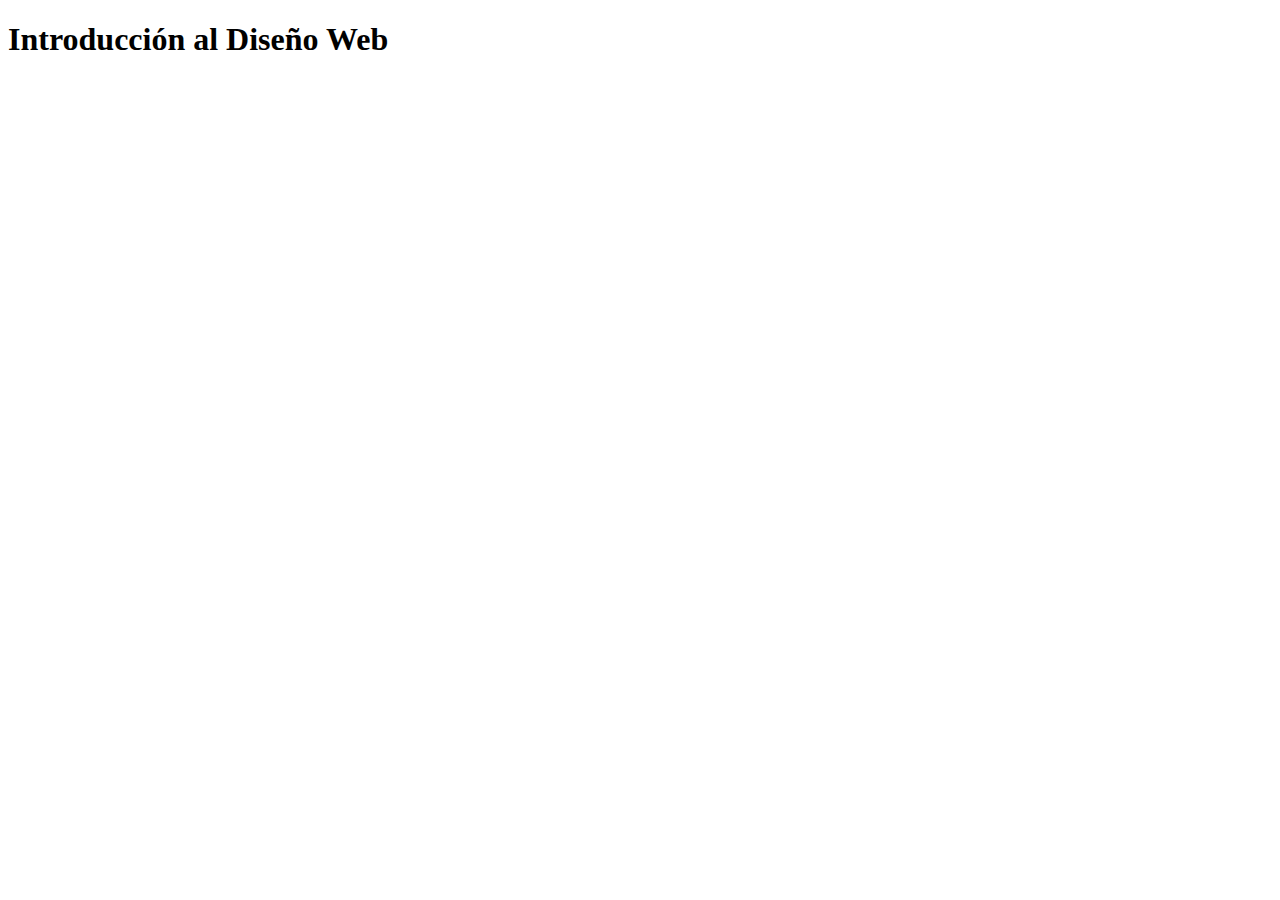
==== index.html @ b531c969 "Estructura inicial de una pagina web" ====
<!DOCTYPE html>
<html lang="en">
<head>
	<meta charset="UTF-8">
	<title>Diseño web Udemy</title>
</head>
<body>
	<header>
		<h1>Introducción al Diseño Web</h1>
		<nav>
			
		</nav>
	</header>
	<section>
		
	</section>
	<footer>
		
	</footer>
</body>
</html>
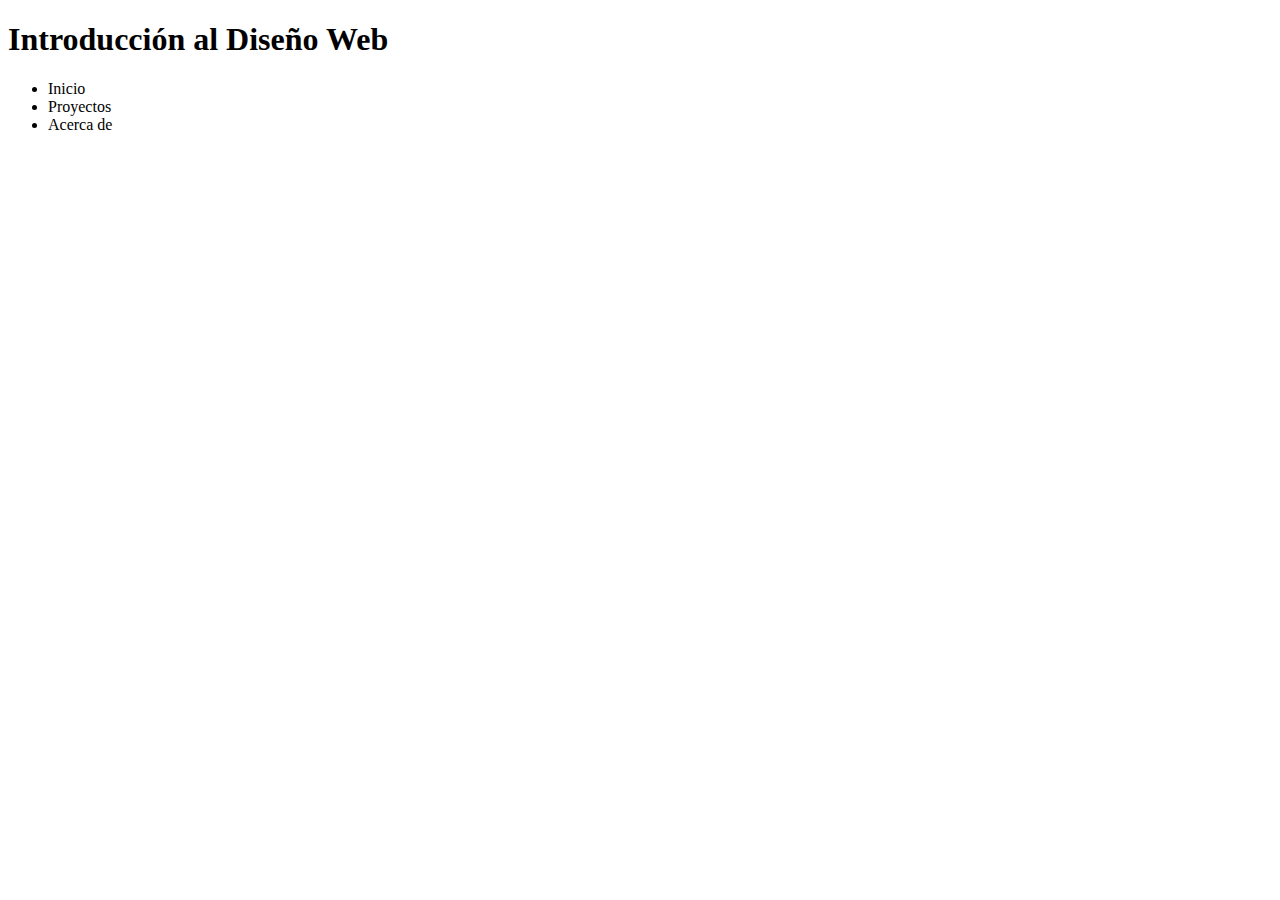
==== commit 5f879bb2: "Menu de navegacioon con 3 palabras" ====
--- a/index.html
+++ b/index.html
@@ -8,11 +8,17 @@
 	<header>
 		<h1>Introducción al Diseño Web</h1>
 		<nav>
-			
+			<ul>
+				<li>Inicio</li>
+				<li>Proyectos</li>
+				<li>Acerca de</li>
+			</ul>
 		</nav>
 	</header>
 	<section>
-		
+		<article>
+			
+		</article>
 	</section>
 	<footer>
 		
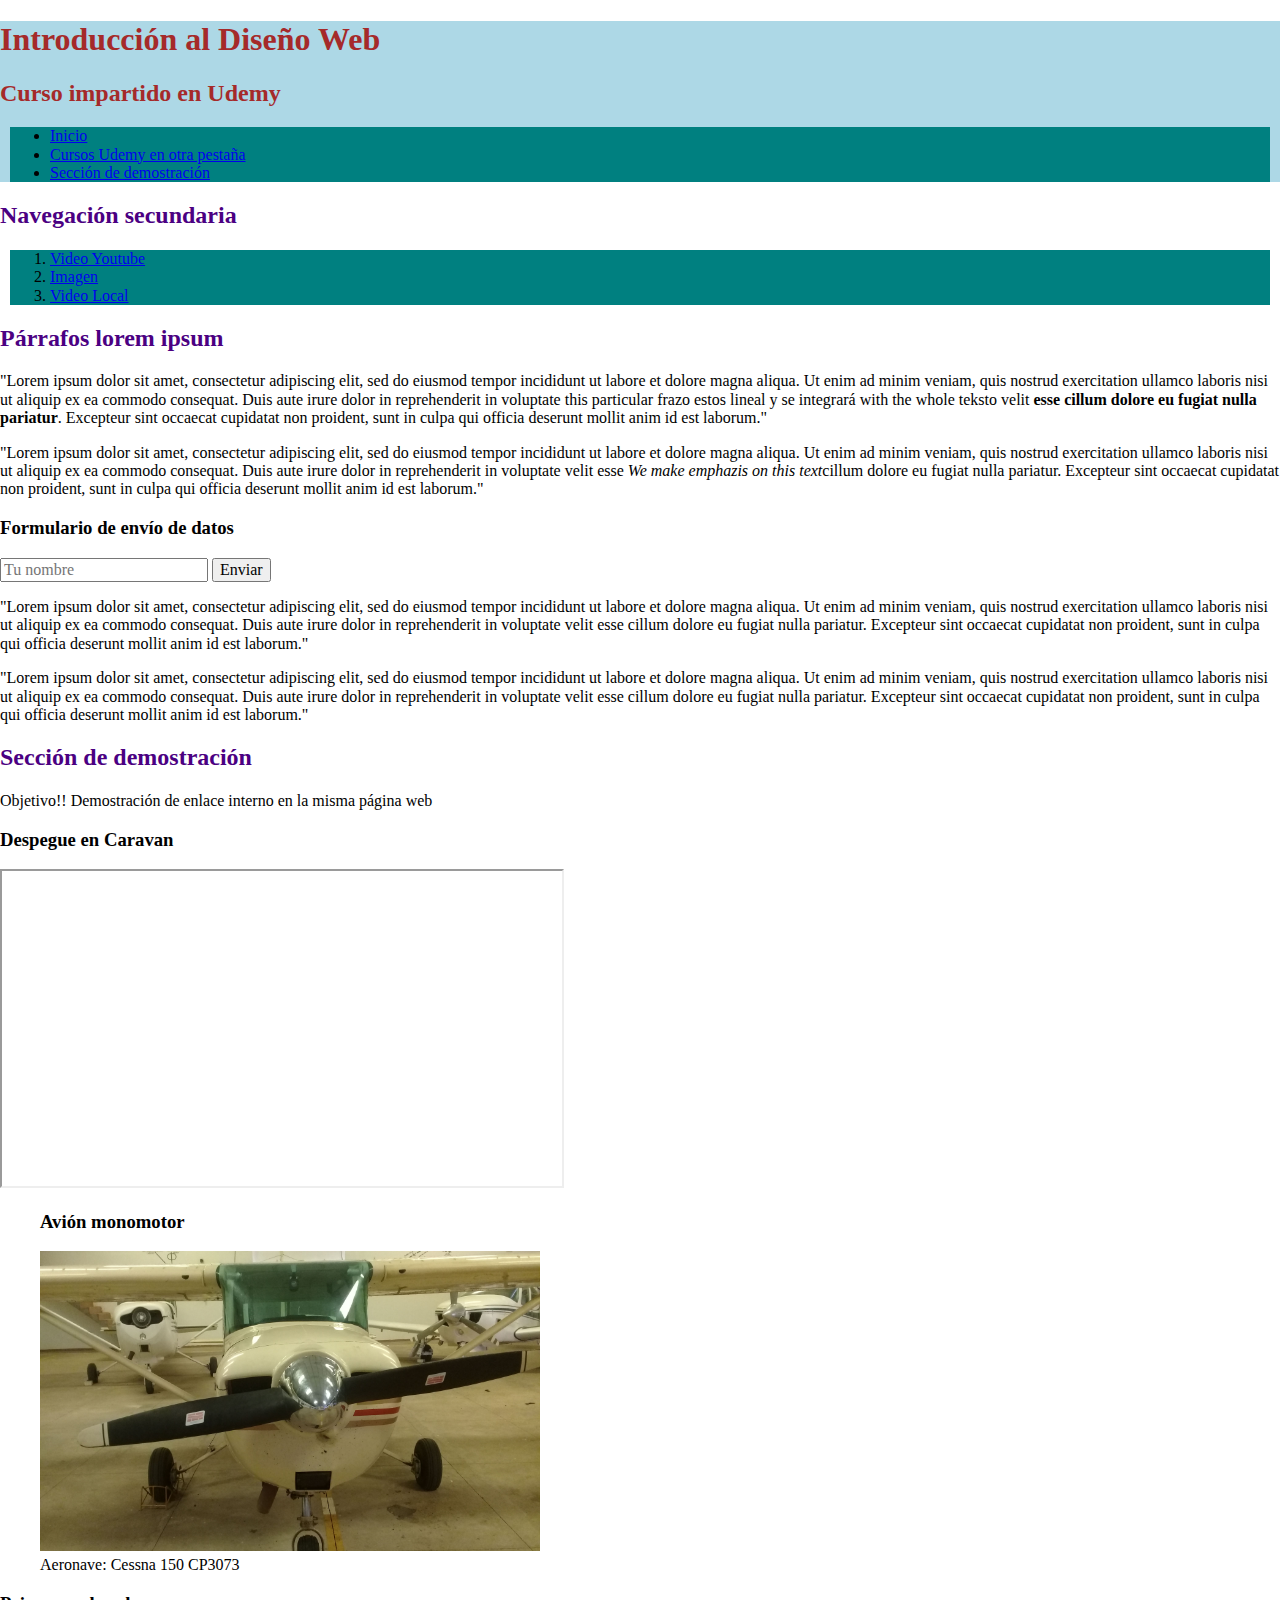
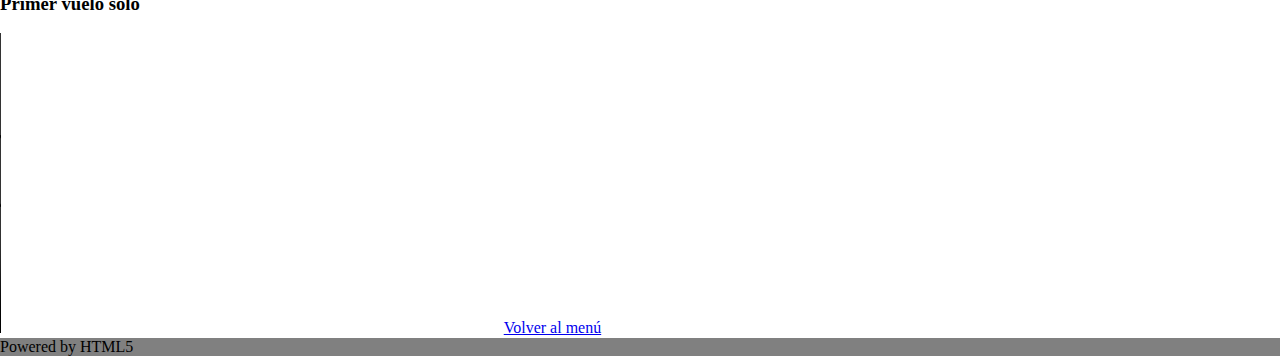
==== commit b5412f1f: "Empezando con Css, incluido normalize.css, modernizr-custom.js" ====
--- a/index.html
+++ b/index.html
@@ -1,27 +1,77 @@
 <!DOCTYPE html>
-<html lang="en">
-<head>
-	<meta charset="UTF-8">
-	<title>Diseño web Udemy</title>
-</head>
-<body>
-	<header>
-		<h1>Introducción al Diseño Web</h1>
-		<nav>
-			<ul>
-				<li>Inicio</li>
-				<li>Proyectos</li>
-				<li>Acerca de</li>
-			</ul>
-		</nav>
-	</header>
-	<section>
-		<article>
-			
-		</article>
-	</section>
-	<footer>
-		
-	</footer>
-</body>
+<html lang="zxx">
+	<head>
+		<meta charset="UTF-8">
+		<title>Diseño web Udemy</title>
+		<link rel="stylesheet" href="styles/normalize.css">
+		<link rel="stylesheet" href="styles/sintaxis.css">	
+		<script src="scripts/modernizr-custom.js"></script>
+	</head>
+	<body>
+		<header>
+			<hgroup>
+				<h1>Introducción al Diseño Web</h1>
+				<h2>Curso impartido en Udemy</h2>
+			</hgroup>
+			<nav id="menu1">
+				<ul>
+					<li><a href="http://udemy.com">Inicio</a></li>
+					<li><a target="_blank" href="http://udemy.com">Cursos Udemy en otra pestaña</a></li>
+					<li><a href="#ejemplo">Sección de demostración</a></li>
+				</ul>
+			</nav>
+		</header>
+		<section>
+			<h2>Navegación secundaria</h2>
+			<nav id="menu2"> <!-- Menú de navegación secundario -->
+				<ol>
+					<li><a href="#youtube">Video Youtube</a></li>
+					<li><a href="#fotouriel">Imagen</a></li>
+					<li><a href="#videosolo">Video Local</a></li>				
+				</ol>
+			</nav>
+			<article>
+				<h2>Párrafos lorem ipsum</h2>
+				<p>
+					"Lorem ipsum dolor sit amet, consectetur adipiscing elit, sed do eiusmod tempor incididunt ut labore et dolore magna aliqua. Ut enim ad minim veniam, quis nostrud exercitation ullamco laboris nisi ut aliquip ex ea commodo consequat. Duis aute irure dolor in reprehenderit in voluptate <span>this particular frazo estos lineal y se integrará with the whole teksto</span> velit <strong>esse cillum dolore eu fugiat nulla pariatur</strong>. Excepteur sint occaecat cupidatat non proident, sunt in culpa qui officia deserunt mollit anim id est laborum."
+				</p>			
+				<p>
+					"Lorem ipsum dolor sit amet, consectetur adipiscing elit, sed do eiusmod tempor incididunt ut labore et dolore magna aliqua. Ut enim ad minim veniam, quis nostrud exercitation ullamco laboris nisi ut aliquip ex ea commodo consequat. Duis aute irure dolor in reprehenderit in voluptate velit esse <em>We make emphazis on this text</em>cillum dolore eu fugiat nulla pariatur. Excepteur sint occaecat cupidatat non proident, sunt in culpa qui officia deserunt mollit anim id est laborum."
+				</p>
+				<h3>Formulario de envío de datos</h3>
+				<form id="form" name="form" method="post" action="suscribe.php" >
+					<input type="text" id="name" name="name" placeholder="Tu nombre">
+					<input type="submit" id="submit" name="submit" value="Enviar">
+				</form>
+				<p>
+					"Lorem ipsum dolor sit amet, consectetur adipiscing elit, sed do eiusmod tempor incididunt ut labore et dolore magna aliqua. Ut enim ad minim veniam, quis nostrud exercitation ullamco laboris nisi ut aliquip ex ea commodo consequat. Duis aute irure dolor in reprehenderit in voluptate velit esse cillum dolore eu fugiat nulla pariatur. Excepteur sint occaecat cupidatat non proident, sunt in culpa qui officia deserunt mollit anim id est laborum."
+				</p>
+				<p>
+					"Lorem ipsum dolor sit amet, consectetur adipiscing elit, sed do eiusmod tempor incididunt ut labore et dolore magna aliqua. Ut enim ad minim veniam, quis nostrud exercitation ullamco laboris nisi ut aliquip ex ea commodo consequat. Duis aute irure dolor in reprehenderit in voluptate velit esse cillum dolore eu fugiat nulla pariatur. Excepteur sint occaecat cupidatat non proident, sunt in culpa qui officia deserunt mollit anim id est laborum."
+				</p>
+			</article>
+		</section>
+
+		<section id="ejemplo">
+			<h2>Sección de demostración</h2>
+			<p>Objetivo!! Demostración de enlace interno en la misma página web</p>
+			<div id="youtube">
+				<h3>Despegue en Caravan</h3>
+				<iframe width="560" height="315" src="https://www.youtube.com/embed/ieBIzB7_xoI" allow="accelerometer; autoplay; encrypted-media; gyroscope; picture-in-picture" allowfullscreen></iframe>
+			</div>
+			<figure>
+				<h3>Avión monomotor</h3>
+				<img id="fotouriel" src="media/cessna.jpeg" alt="avion de entrenamiento">
+				<figcaption>
+					Aeronave: Cessna 150 CP3073
+				</figcaption>			
+			</figure>
+			<h3>Primer vuelo solo</h3>
+			<video id="videosolo" src="media/solo.mp4" controls="controls"></video>
+			<a href="#menu2">Volver al menú</a>
+		</section>	
+		<footer style="background: grey">
+			Powered by HTML5
+		</footer>
+	</body>
 </html>--- a/styles/sintaxis.css
+++ b/styles/sintaxis.css
@@ -0,0 +1,33 @@
+/*elemento {
+	propiedad:valor;
+}
+*/
+
+body {
+	background: ;
+}
+header {
+	background: lightblue;
+	width: 100%;
+}
+header h2 {
+	color: brown
+}
+h1 {
+	color: brown;
+}
+h2 {
+	color: indigo;
+}
+nav {
+	background: teal;
+	margin: 10px;
+}
+img {
+	height: 300px;
+	width: 500px;
+}
+video {
+	height: 300px;
+	width: 500px;
+}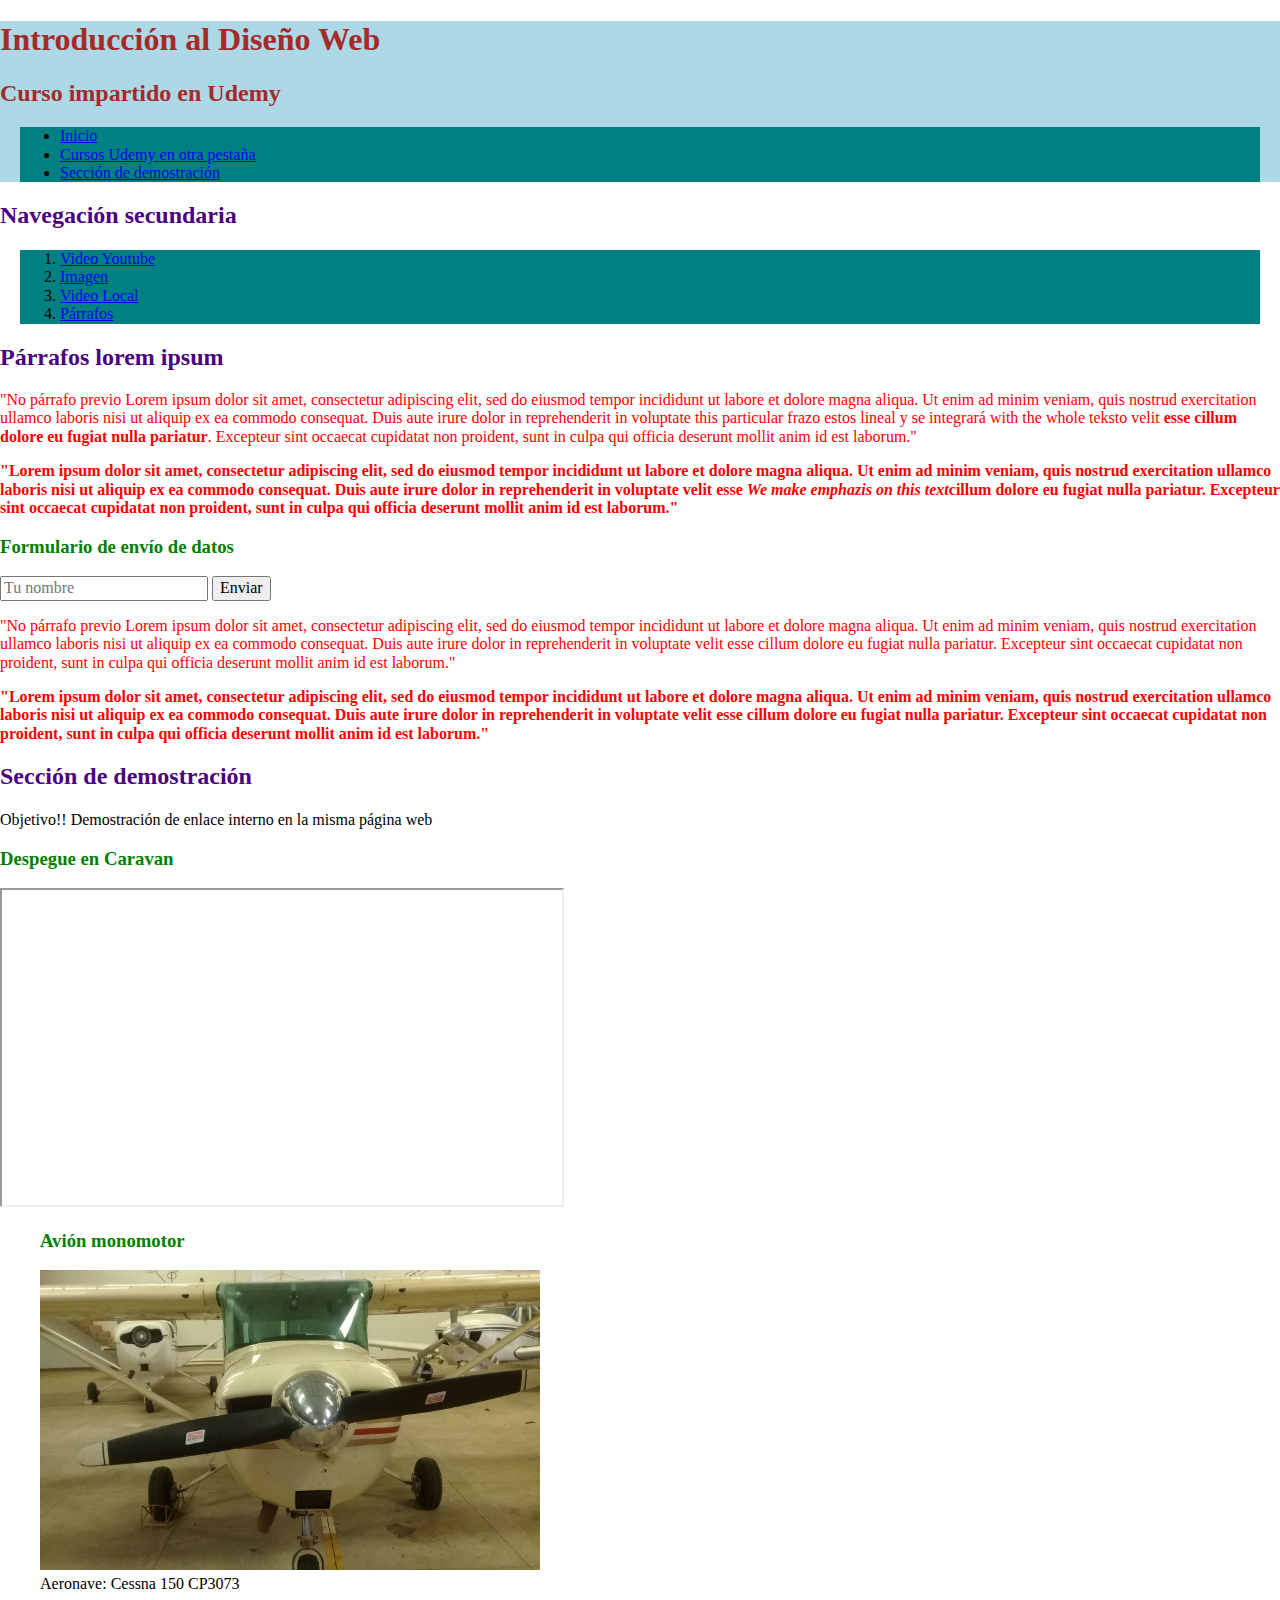
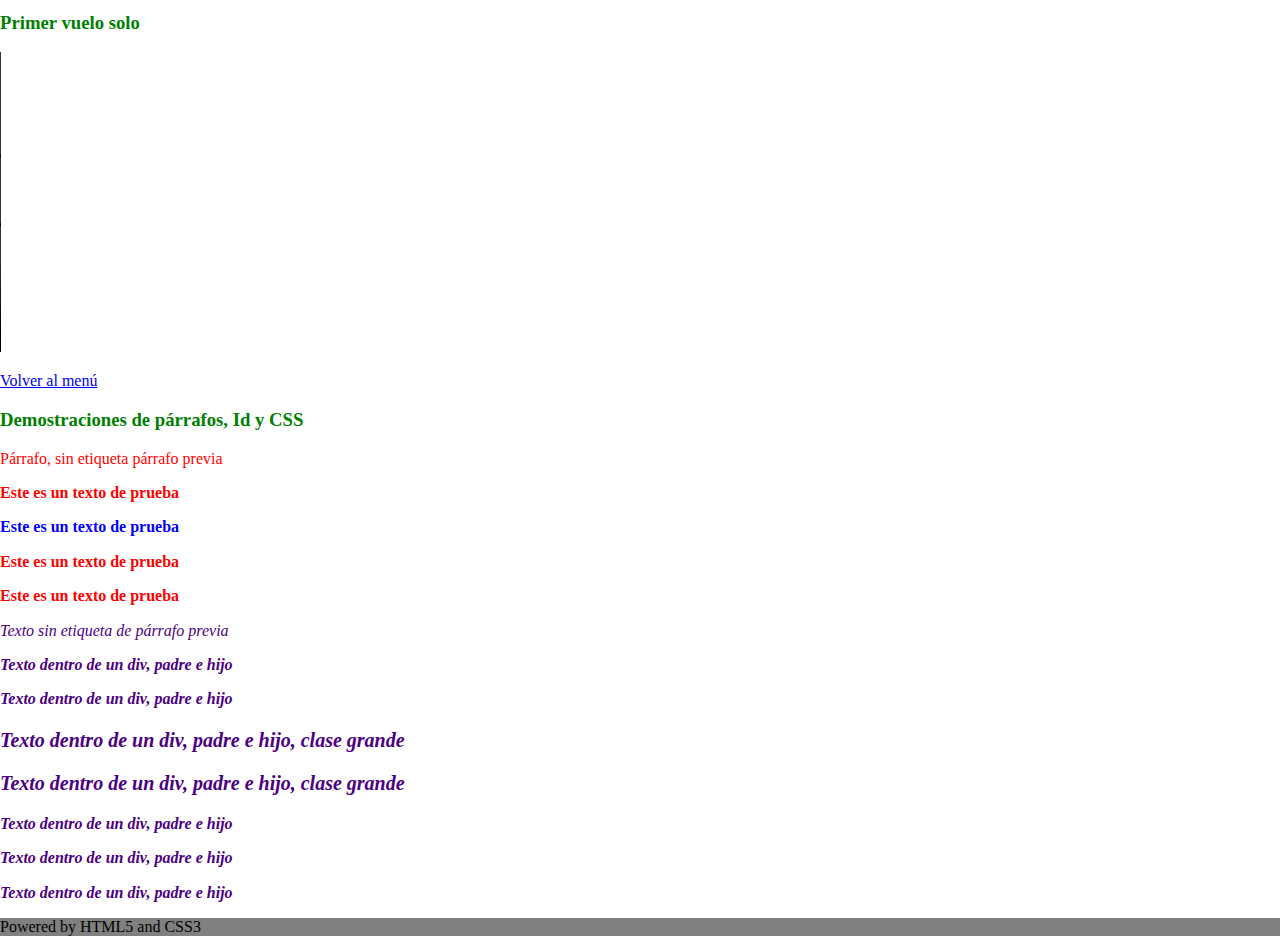
==== commit 407eebfb: "Cont. CSS uso de selectores adyacentes, padres e hijos, además de uso de id's y clases para aplicar " ====
--- a/index.html
+++ b/index.html
@@ -21,19 +21,20 @@
 				</ul>
 			</nav>
 		</header>
-		<section>
+		<section id="menu2">
 			<h2>Navegación secundaria</h2>
-			<nav id="menu2"> <!-- Menú de navegación secundario -->
+			<nav> <!-- Menú de navegación secundario -->
 				<ol>
 					<li><a href="#youtube">Video Youtube</a></li>
 					<li><a href="#fotouriel">Imagen</a></li>
-					<li><a href="#videosolo">Video Local</a></li>				
+					<li><a href="#videosolo">Video Local</a></li>
+					<li><a href="#parrafos">Párrafos</a></li>		
 				</ol>
 			</nav>
 			<article>
 				<h2>Párrafos lorem ipsum</h2>
 				<p>
-					"Lorem ipsum dolor sit amet, consectetur adipiscing elit, sed do eiusmod tempor incididunt ut labore et dolore magna aliqua. Ut enim ad minim veniam, quis nostrud exercitation ullamco laboris nisi ut aliquip ex ea commodo consequat. Duis aute irure dolor in reprehenderit in voluptate <span>this particular frazo estos lineal y se integrará with the whole teksto</span> velit <strong>esse cillum dolore eu fugiat nulla pariatur</strong>. Excepteur sint occaecat cupidatat non proident, sunt in culpa qui officia deserunt mollit anim id est laborum."
+					"No párrafo previo Lorem ipsum dolor sit amet, consectetur adipiscing elit, sed do eiusmod tempor incididunt ut labore et dolore magna aliqua. Ut enim ad minim veniam, quis nostrud exercitation ullamco laboris nisi ut aliquip ex ea commodo consequat. Duis aute irure dolor in reprehenderit in voluptate <span>this particular frazo estos lineal y se integrará with the whole teksto</span> velit <strong>esse cillum dolore eu fugiat nulla pariatur</strong>. Excepteur sint occaecat cupidatat non proident, sunt in culpa qui officia deserunt mollit anim id est laborum."
 				</p>			
 				<p>
 					"Lorem ipsum dolor sit amet, consectetur adipiscing elit, sed do eiusmod tempor incididunt ut labore et dolore magna aliqua. Ut enim ad minim veniam, quis nostrud exercitation ullamco laboris nisi ut aliquip ex ea commodo consequat. Duis aute irure dolor in reprehenderit in voluptate velit esse <em>We make emphazis on this text</em>cillum dolore eu fugiat nulla pariatur. Excepteur sint occaecat cupidatat non proident, sunt in culpa qui officia deserunt mollit anim id est laborum."
@@ -44,7 +45,7 @@
 					<input type="submit" id="submit" name="submit" value="Enviar">
 				</form>
 				<p>
-					"Lorem ipsum dolor sit amet, consectetur adipiscing elit, sed do eiusmod tempor incididunt ut labore et dolore magna aliqua. Ut enim ad minim veniam, quis nostrud exercitation ullamco laboris nisi ut aliquip ex ea commodo consequat. Duis aute irure dolor in reprehenderit in voluptate velit esse cillum dolore eu fugiat nulla pariatur. Excepteur sint occaecat cupidatat non proident, sunt in culpa qui officia deserunt mollit anim id est laborum."
+					"No párrafo previo Lorem ipsum dolor sit amet, consectetur adipiscing elit, sed do eiusmod tempor incididunt ut labore et dolore magna aliqua. Ut enim ad minim veniam, quis nostrud exercitation ullamco laboris nisi ut aliquip ex ea commodo consequat. Duis aute irure dolor in reprehenderit in voluptate velit esse cillum dolore eu fugiat nulla pariatur. Excepteur sint occaecat cupidatat non proident, sunt in culpa qui officia deserunt mollit anim id est laborum."
 				</p>
 				<p>
 					"Lorem ipsum dolor sit amet, consectetur adipiscing elit, sed do eiusmod tempor incididunt ut labore et dolore magna aliqua. Ut enim ad minim veniam, quis nostrud exercitation ullamco laboris nisi ut aliquip ex ea commodo consequat. Duis aute irure dolor in reprehenderit in voluptate velit esse cillum dolore eu fugiat nulla pariatur. Excepteur sint occaecat cupidatat non proident, sunt in culpa qui officia deserunt mollit anim id est laborum."
@@ -59,19 +60,37 @@
 				<h3>Despegue en Caravan</h3>
 				<iframe width="560" height="315" src="https://www.youtube.com/embed/ieBIzB7_xoI" allow="accelerometer; autoplay; encrypted-media; gyroscope; picture-in-picture" allowfullscreen></iframe>
 			</div>
-			<figure>
+			<figure id="fotouriel">
 				<h3>Avión monomotor</h3>
-				<img id="fotouriel" src="media/cessna.jpeg" alt="avion de entrenamiento">
+				<img src="media/cessna.jpeg" alt="avion de entrenamiento">
 				<figcaption>
 					Aeronave: Cessna 150 CP3073
 				</figcaption>			
 			</figure>
 			<h3>Primer vuelo solo</h3>
 			<video id="videosolo" src="media/solo.mp4" controls="controls"></video>
-			<a href="#menu2">Volver al menú</a>
+			<p><a href="#menu2">Volver al menú</a></p>
+			<article id="parrafos">
+				<h3>Demostraciones de párrafos, Id y CSS</h3>
+				<p>Párrafo, sin etiqueta párrafo previa</p>
+				<p>Este es un texto de prueba</p>
+				<p id="azul">Este es un texto de prueba</p>
+				<p>Este es un texto de prueba</p>
+				<p>Este es un texto de prueba</p>
+			</article>
+			<div>
+				<p class=>Texto sin etiqueta de párrafo previa</p>
+				<p class=>Texto dentro de un div, padre e hijo</p>
+				<p>Texto dentro de un div, padre e hijo</p>
+				<p class=" grande">Texto dentro de un div, padre e hijo, clase grande</p>
+				<p class=" grande">Texto dentro de un div, padre e hijo, clase grande</p>
+				<p>Texto dentro de un div, padre e hijo</p>
+				<p>Texto dentro de un div, padre e hijo</p>
+				<p>Texto dentro de un div, padre e hijo</p>
+			</div>
 		</section>	
 		<footer style="background: grey">
-			Powered by HTML5
+			Powered by HTML5 and CSS3
 		</footer>
 	</body>
 </html>--- a/styles/sintaxis.css
+++ b/styles/sintaxis.css
@@ -2,32 +2,58 @@
 	propiedad:valor;
 }
 */
-
-body {
-	background: ;
-}
 header {
 	background: lightblue;
 	width: 100%;
 }
-header h2 {
+header h2, h1 {
 	color: brown
-}
-h1 {
-	color: brown;
 }
 h2 {
 	color: indigo;
 }
 nav {
 	background: teal;
-	margin: 10px;
+	margin: 20px;
 }
-img {
+h3 {
+	color: green;
+}
+img, video {
 	height: 300px;
 	width: 500px;
 }
-video {
-	height: 300px;
-	width: 500px;
+article p {
+	color: red;
+}
+p#azul {
+	color: blue;
+}
+.grande {
+	font-size: 20px;
+}
+/*
+Selectores adyacentes
+Hace referencia a un elemento que tenga otro del mismo tipo
+previamente y en el mismo nivel (Hermanos)
+Cambia todos los elementos excepto el primero
+*/
+p+p {
+	font-weight: bolder;
+}
+/*
+Selector Padre > Hijo
+Cambia los elementos "hijos" los contenidos dentro de un padre.
+*/
+div > p {
+	color: indigo;
+	font-style: italic;
+}
+/*
+Selector de hermanos
+Todos los elementos que sean hermanos de otros, no importa dónde 
+estén
+*/
+p ~ p {
+
 }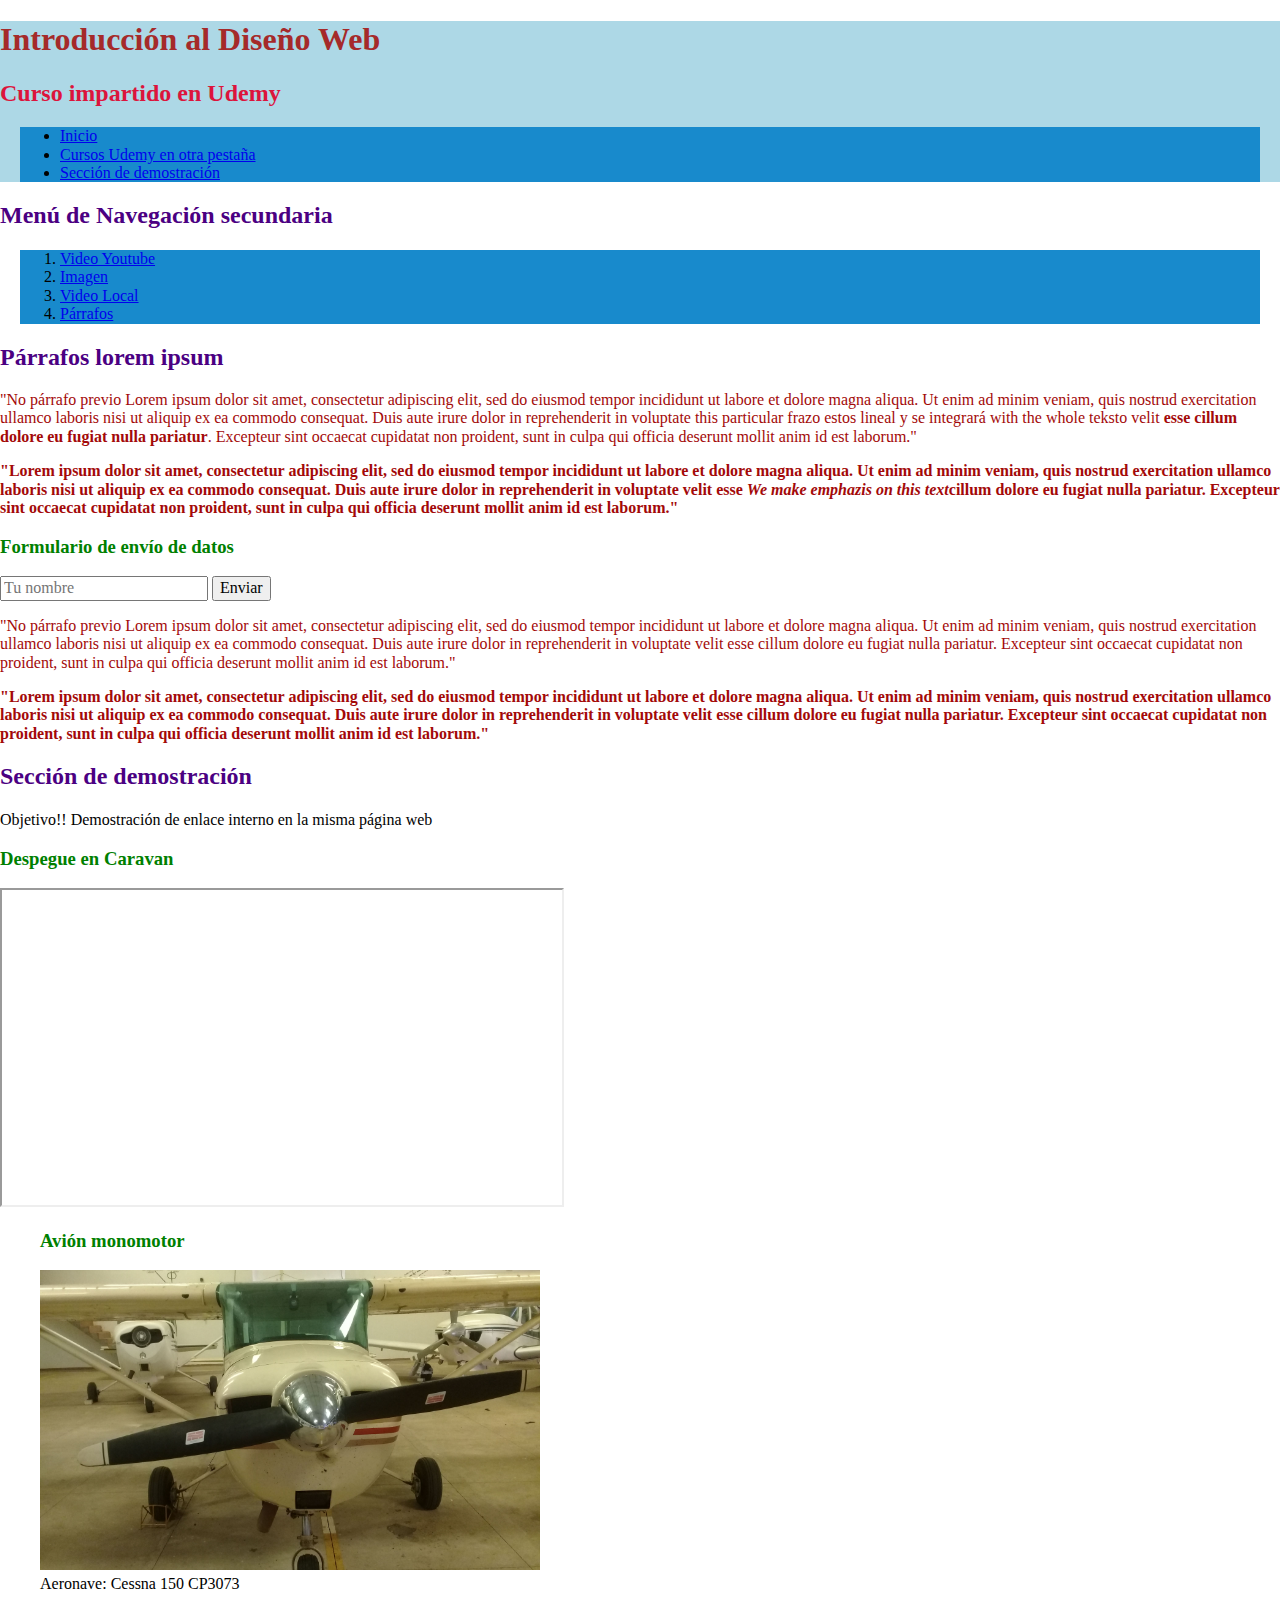
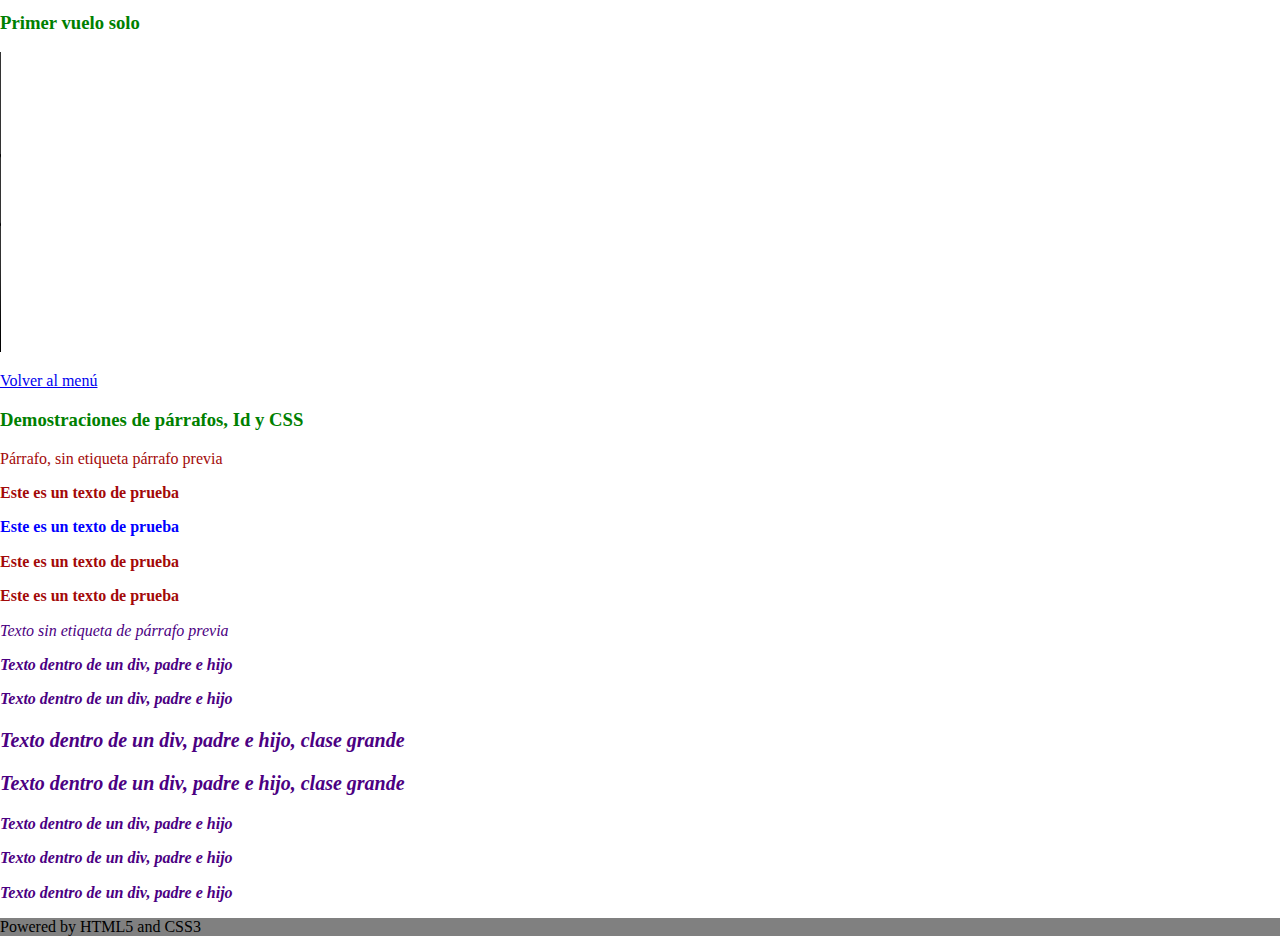
==== commit 540ccb31: ""Agregado al CSS selectores de atributos (tales como title)" ====
--- a/index.html
+++ b/index.html
@@ -4,14 +4,14 @@
 		<meta charset="UTF-8">
 		<title>Diseño web Udemy</title>
 		<link rel="stylesheet" href="styles/normalize.css">
-		<link rel="stylesheet" href="styles/sintaxis.css">	
+		<link rel="stylesheet" href="styles/sintaxis.css">
 		<script src="scripts/modernizr-custom.js"></script>
 	</head>
 	<body>
 		<header>
 			<hgroup>
 				<h1>Introducción al Diseño Web</h1>
-				<h2>Curso impartido en Udemy</h2>
+				<h2 title="main">Curso impartido en Udemy</h2>
 			</hgroup>
 			<nav id="menu1">
 				<ul>
@@ -22,17 +22,17 @@
 			</nav>
 		</header>
 		<section id="menu2">
-			<h2>Navegación secundaria</h2>
+			<h2>Menú de Navegación secundaria</h2>
 			<nav> <!-- Menú de navegación secundario -->
 				<ol>
 					<li><a href="#youtube">Video Youtube</a></li>
 					<li><a href="#fotouriel">Imagen</a></li>
 					<li><a href="#videosolo">Video Local</a></li>
-					<li><a href="#parrafos">Párrafos</a></li>		
+					<li><a href="#parrafos">Párrafos</a></li>	
 				</ol>
 			</nav>
 			<article>
-				<h2>Párrafos lorem ipsum</h2>
+				<h2 title="lorem">Párrafos lorem ipsum</h2>
 				<p>
 					"No párrafo previo Lorem ipsum dolor sit amet, consectetur adipiscing elit, sed do eiusmod tempor incididunt ut labore et dolore magna aliqua. Ut enim ad minim veniam, quis nostrud exercitation ullamco laboris nisi ut aliquip ex ea commodo consequat. Duis aute irure dolor in reprehenderit in voluptate <span>this particular frazo estos lineal y se integrará with the whole teksto</span> velit <strong>esse cillum dolore eu fugiat nulla pariatur</strong>. Excepteur sint occaecat cupidatat non proident, sunt in culpa qui officia deserunt mollit anim id est laborum."
 				</p>			
--- a/styles/sintaxis.css
+++ b/styles/sintaxis.css
@@ -1,5 +1,6 @@
-/*elemento {
-	propiedad:valor;
+/*
+elemento {
+	propiedad: valor;
 }
 */
 header {
@@ -7,13 +8,22 @@
 	width: 100%;
 }
 header h2, h1 {
-	color: brown
+	color: brown;
 }
 h2 {
 	color: indigo;
 }
+/*
+Selector de atributos
+elemento[atributo="valor"] {
+	propiedad: valor;
+}
+*/
+h2[title="main"] {
+	color: crimson;
+}
 nav {
-	background: teal;
+	background: rgb(24, 138, 204);
 	margin: 20px;
 }
 h3 {
@@ -24,7 +34,7 @@
 	width: 500px;
 }
 article p {
-	color: red;
+	color: rgb(163, 9, 9);
 }
 p#azul {
 	color: blue;
@@ -54,6 +64,6 @@
 Todos los elementos que sean hermanos de otros, no importa dónde 
 estén
 */
-p ~ p {
+/* p ~ p {
 
-}+} */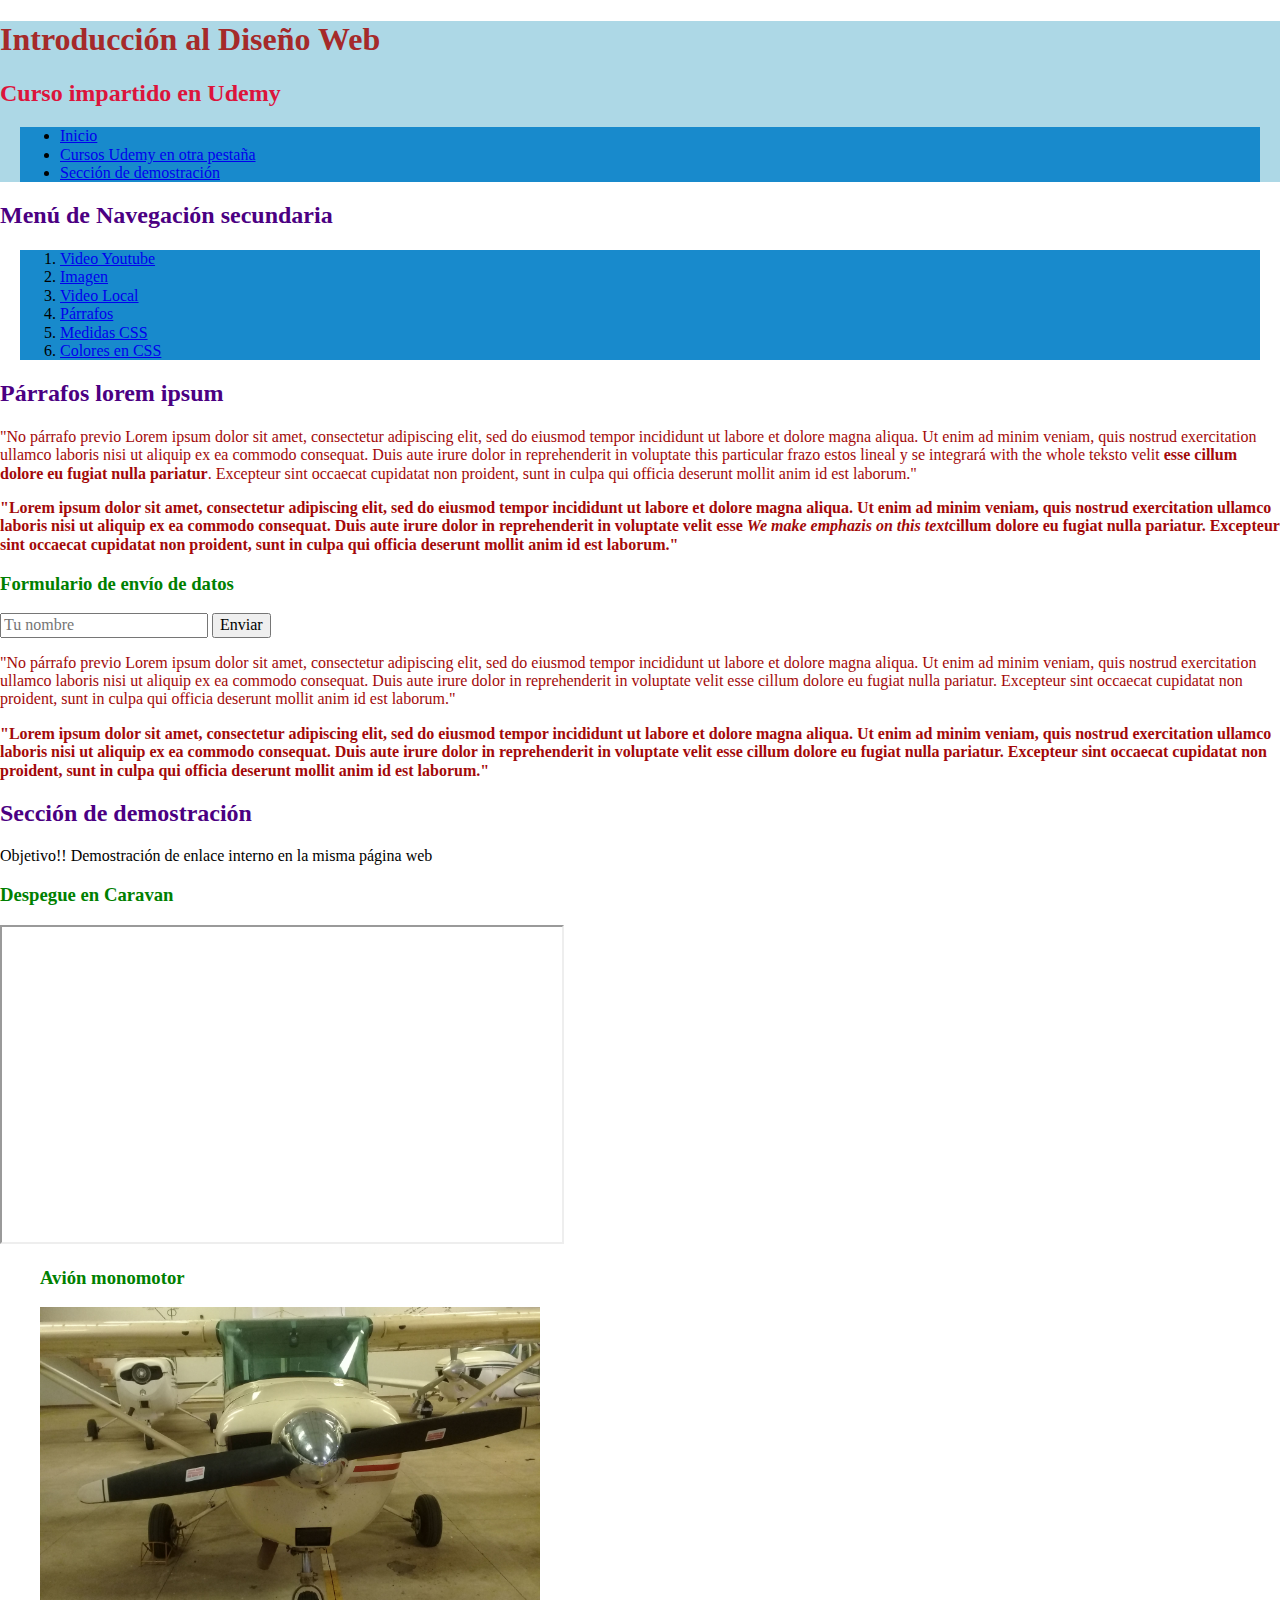
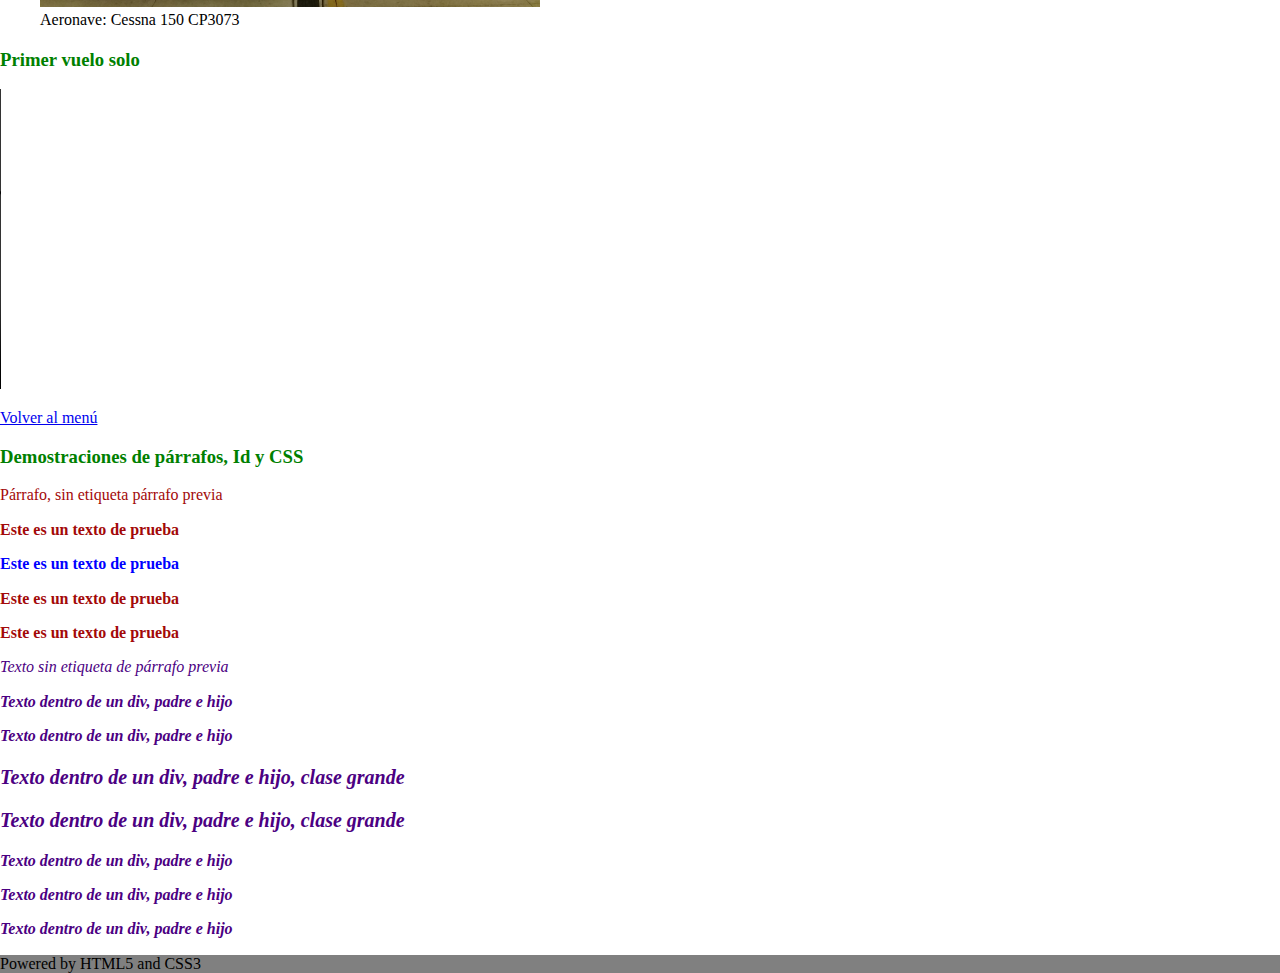
==== commit 45e09e25: "Reorganized pages, added colores stylesheet" ====
--- a/index.html
+++ b/index.html
@@ -28,7 +28,9 @@
 					<li><a href="#youtube">Video Youtube</a></li>
 					<li><a href="#fotouriel">Imagen</a></li>
 					<li><a href="#videosolo">Video Local</a></li>
-					<li><a href="#parrafos">Párrafos</a></li>	
+					<li><a href="#parrafos">Párrafos</a></li>
+					<li><a href="pages/testestilos.html">Medidas CSS</a></li>
+					<li><a href="pages/colores.html">Colores en CSS</a></li>
 				</ol>
 			</nav>
 			<article>
--- a/styles/sintaxis.css
+++ b/styles/sintaxis.css
@@ -29,16 +29,22 @@
 h3 {
 	color: green;
 }
+/* Varios elementos con los mismos atributos
+separados por coma */
 img, video {
 	height: 300px;
 	width: 500px;
 }
+/* Ruta interna, ej: un párrafo dentro de un
+artículo */
 article p {
 	color: rgb(163, 9, 9);
 }
+/* Selector de identificador */
 p#azul {
 	color: blue;
 }
+/* Selector de clase  */
 .grande {
 	font-size: 20px;
 }
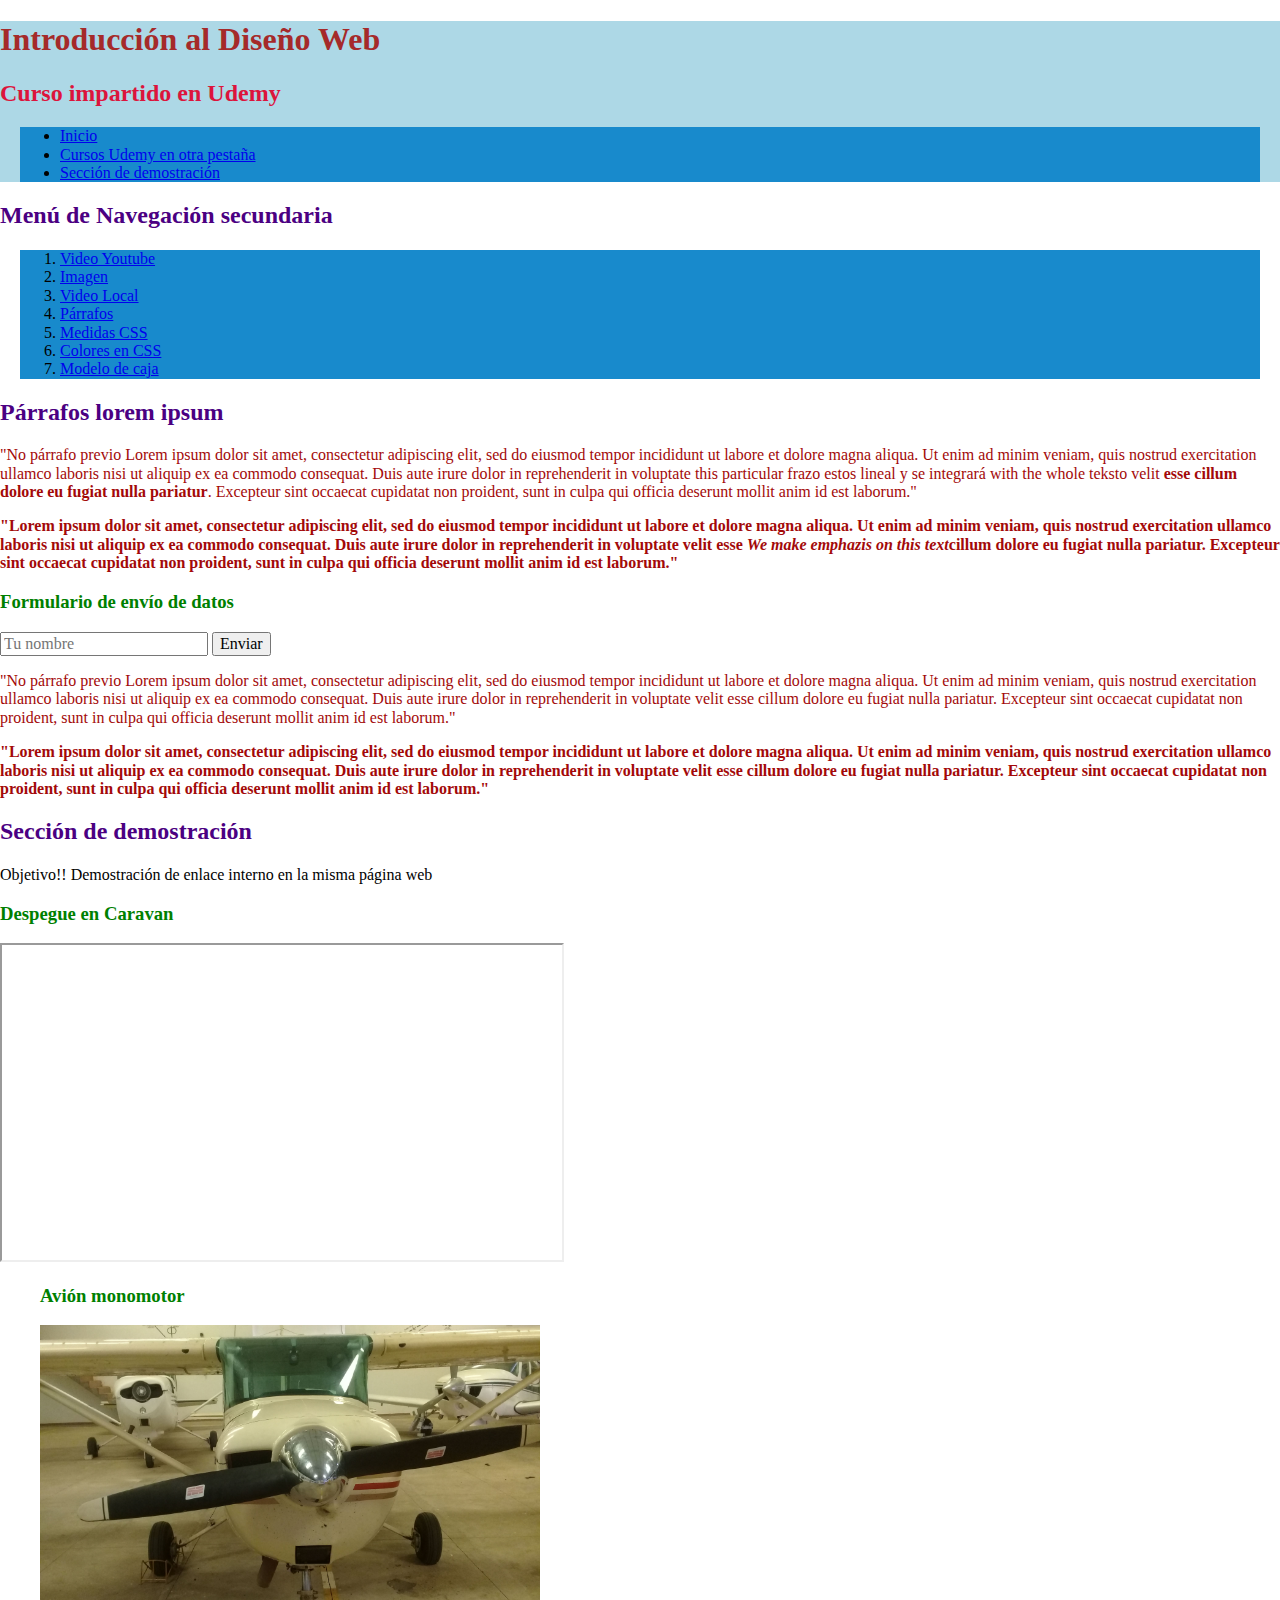
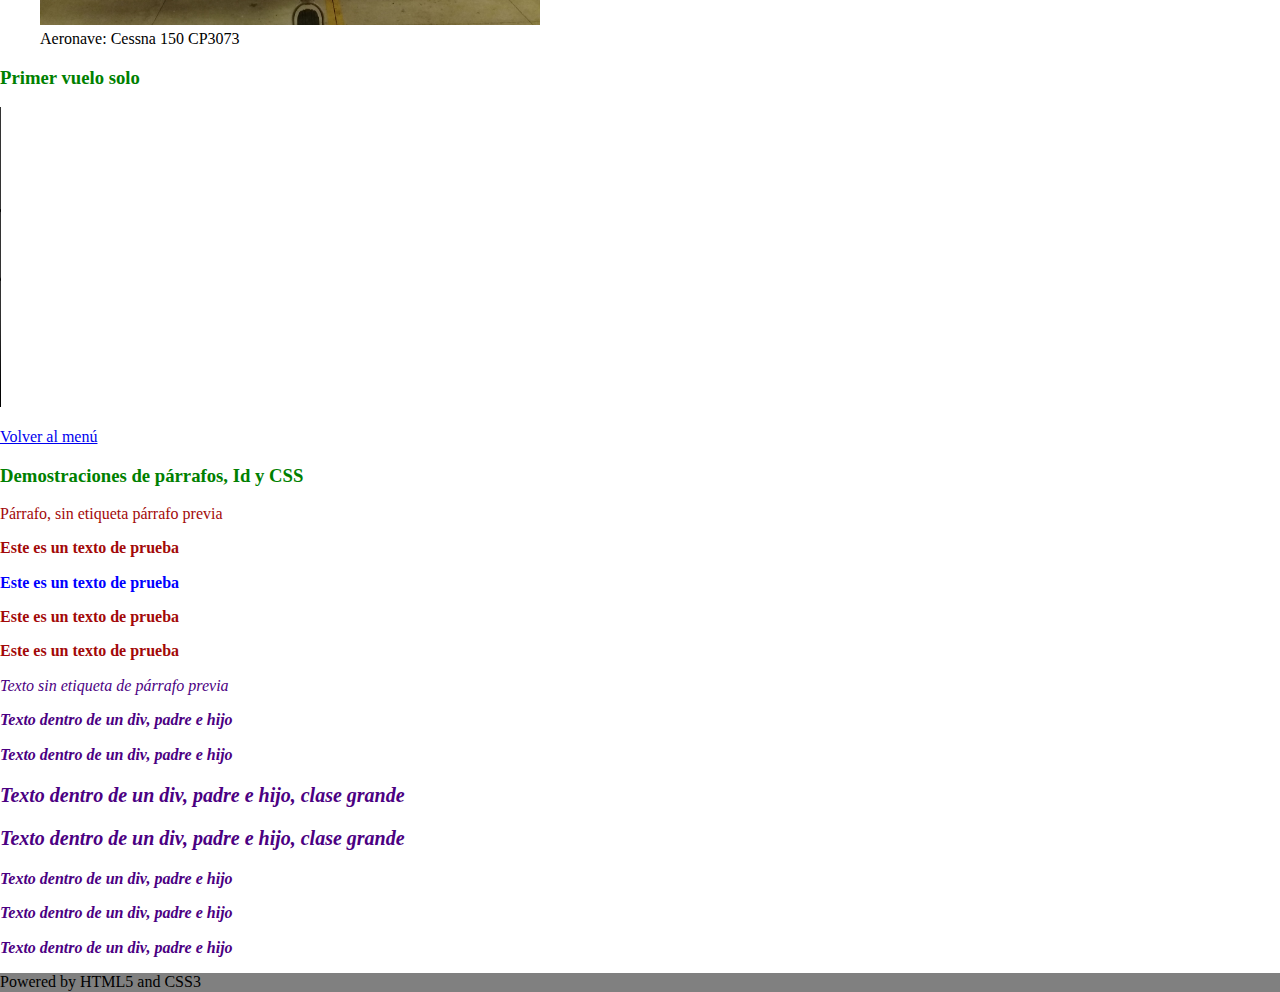
==== commit 4d7a87cc: "Creada la página y hoja de estilos para el modelo de Caja" ====
--- a/index.html
+++ b/index.html
@@ -31,6 +31,7 @@
 					<li><a href="#parrafos">Párrafos</a></li>
 					<li><a href="pages/testestilos.html">Medidas CSS</a></li>
 					<li><a href="pages/colores.html">Colores en CSS</a></li>
+					<li><a href="pages/caja.html">Modelo de caja</a></li>
 				</ol>
 			</nav>
 			<article>
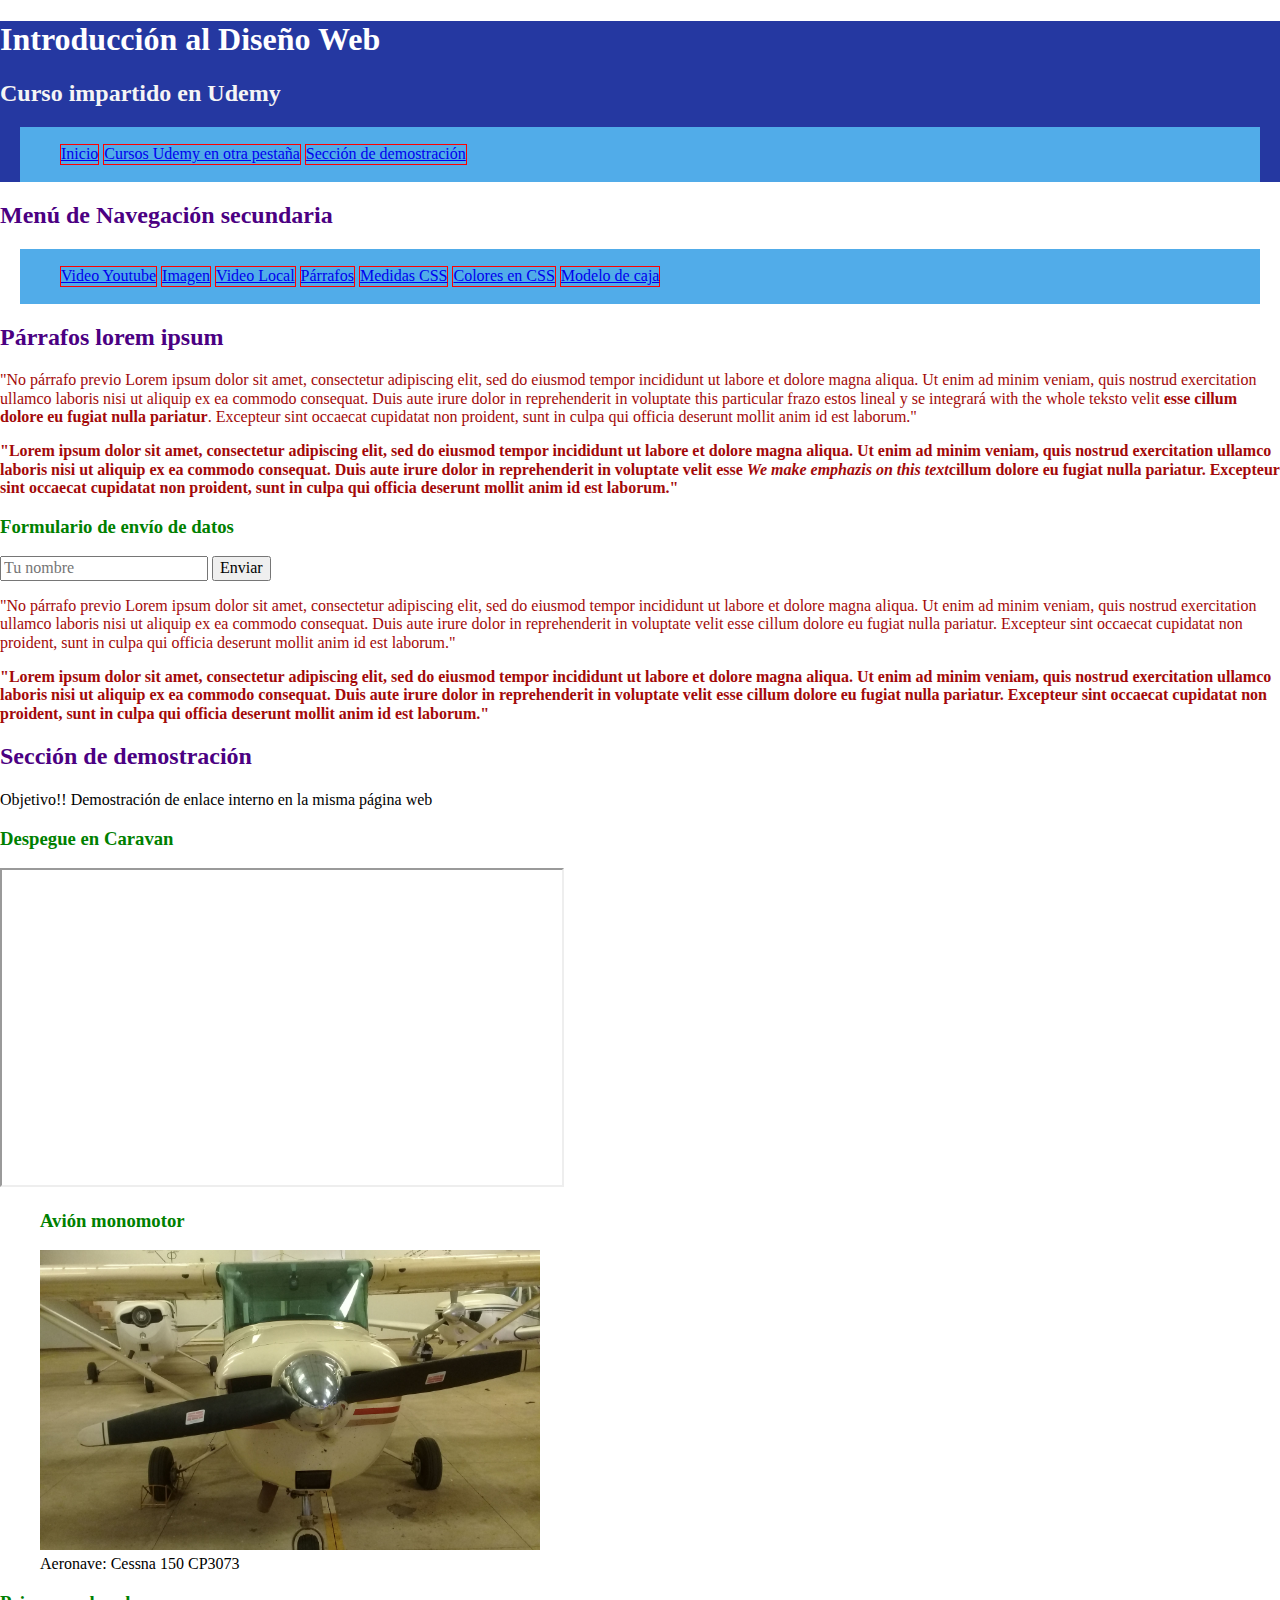
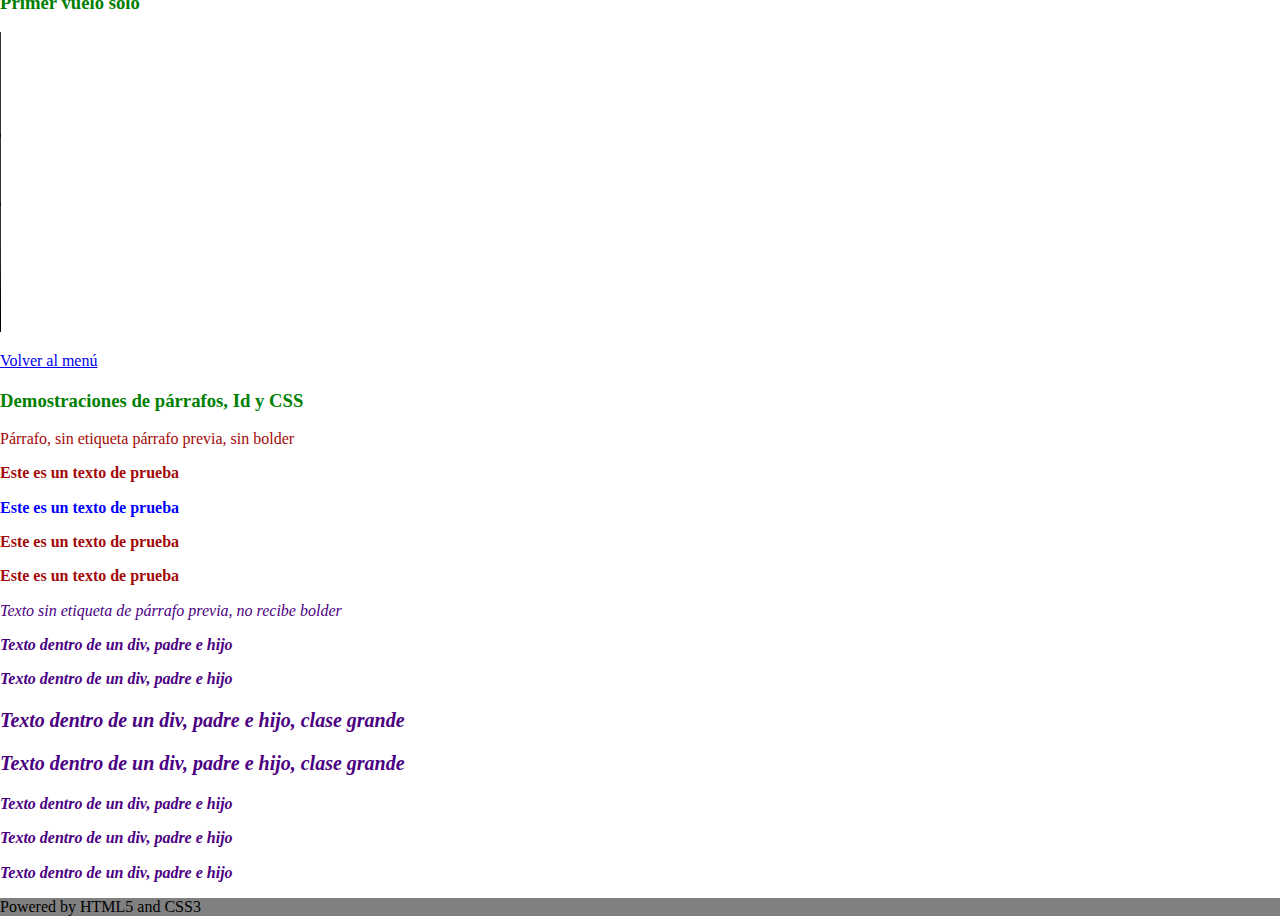
==== commit ee47cb61: "Creada la pagina para display" ====
--- a/index.html
+++ b/index.html
@@ -75,14 +75,14 @@
 			<p><a href="#menu2">Volver al menú</a></p>
 			<article id="parrafos">
 				<h3>Demostraciones de párrafos, Id y CSS</h3>
-				<p>Párrafo, sin etiqueta párrafo previa</p>
+				<p>Párrafo, sin etiqueta párrafo previa, sin bolder</p>
 				<p>Este es un texto de prueba</p>
 				<p id="azul">Este es un texto de prueba</p>
 				<p>Este es un texto de prueba</p>
 				<p>Este es un texto de prueba</p>
 			</article>
 			<div>
-				<p class=>Texto sin etiqueta de párrafo previa</p>
+				<p class=>Texto sin etiqueta de párrafo previa, no recibe bolder</p>
 				<p class=>Texto dentro de un div, padre e hijo</p>
 				<p>Texto dentro de un div, padre e hijo</p>
 				<p class=" grande">Texto dentro de un div, padre e hijo, clase grande</p>
--- a/styles/sintaxis.css
+++ b/styles/sintaxis.css
@@ -4,11 +4,11 @@
 }
 */
 header {
-	background: lightblue;
+	background: rgb(37, 56, 161);
 	width: 100%;
 }
 header h2, h1 {
-	color: brown;
+	color: white;
 }
 h2 {
 	color: indigo;
@@ -20,11 +20,17 @@
 }
 */
 h2[title="main"] {
-	color: crimson;
+	color: whitesmoke;
 }
 nav {
-	background: rgb(24, 138, 204);
+	background: rgb(81, 172, 233);
 	margin: 20px;
+	padding-top: 1px;
+	padding-bottom: 1px;
+}
+li {
+	display: inline-block;
+	border: 1px solid red;
 }
 h3 {
 	color: green;
@@ -59,7 +65,7 @@
 }
 /*
 Selector Padre > Hijo
-Cambia los elementos "hijos" los contenidos dentro de un padre.
+Cambia los elementos "hijos" contenidos dentro de un padre.
 */
 div > p {
 	color: indigo;
